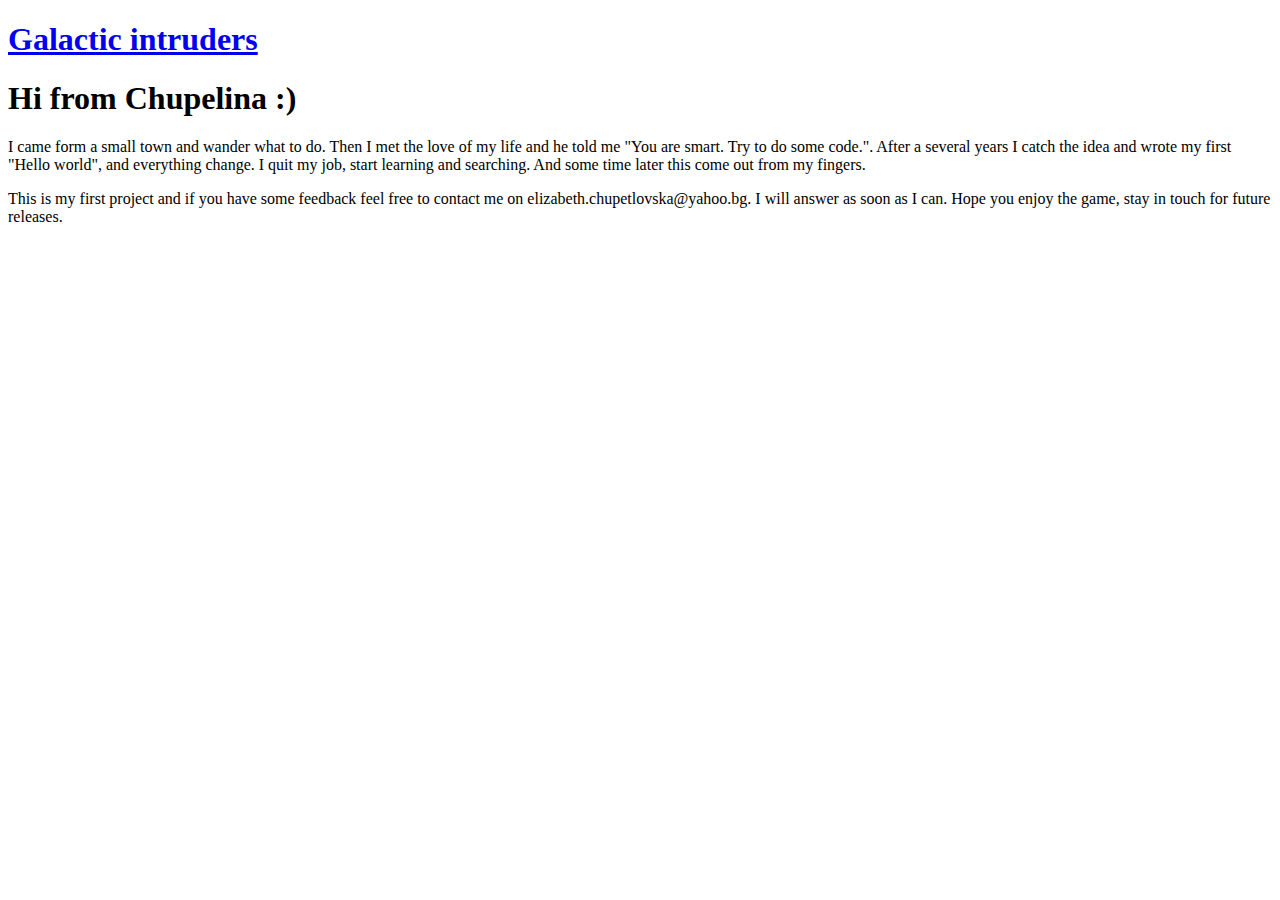
==== intruders/src/main/resources/templates/aboutMe.html @ 5bb59841 "first commit" ====
<!DOCTYPE html>
<html lang="en" xmlns:th="http://www.thymeleaf.org">

<head>
    <meta charset="UTF-8">
    <meta http-equiv="X-UA-Compatible" content="IE=edge">
    <meta name="viewport" content="width=device-width, initial-scale=1.0">
    <link rel="stylesheet" href="/css/home.css">
    <title>About me</title>
</head>

<body>
<header>
    <h1 class="header"><a href="/">Galactic intruders</a></h1>
</header>

<main>
    <th:block th:include="~{fragments/navigation}"></th:block>

    <section>
        <div id="about-me">
            <h1>Hi from Chupelina :)</h1>
            <p>I came form a small town and wander what to do. Then I met the love of my life and he told me "You are
                smart. Try to do some code.". After a several years I catch the idea and wrote my first "Hello world",
                and everything change. I quit my job, start learning and searching. And some time later this come out
                from my fingers. </p>
            <p>This is my first project and if you have some feedback feel free to contact me on
                elizabeth.chupetlovska@yahoo.bg. I will answer as soon as I can. Hope you enjoy the game, stay in touch
                for future releases.
            </p>
        </div>
    </section>
    <img id="planetImg" th:object="${ownMaterialsServiceModel}" th:src="*{image}">
</main>
<th:block th:include="~{fragments/footer}"></th:block>
</body>

</html>
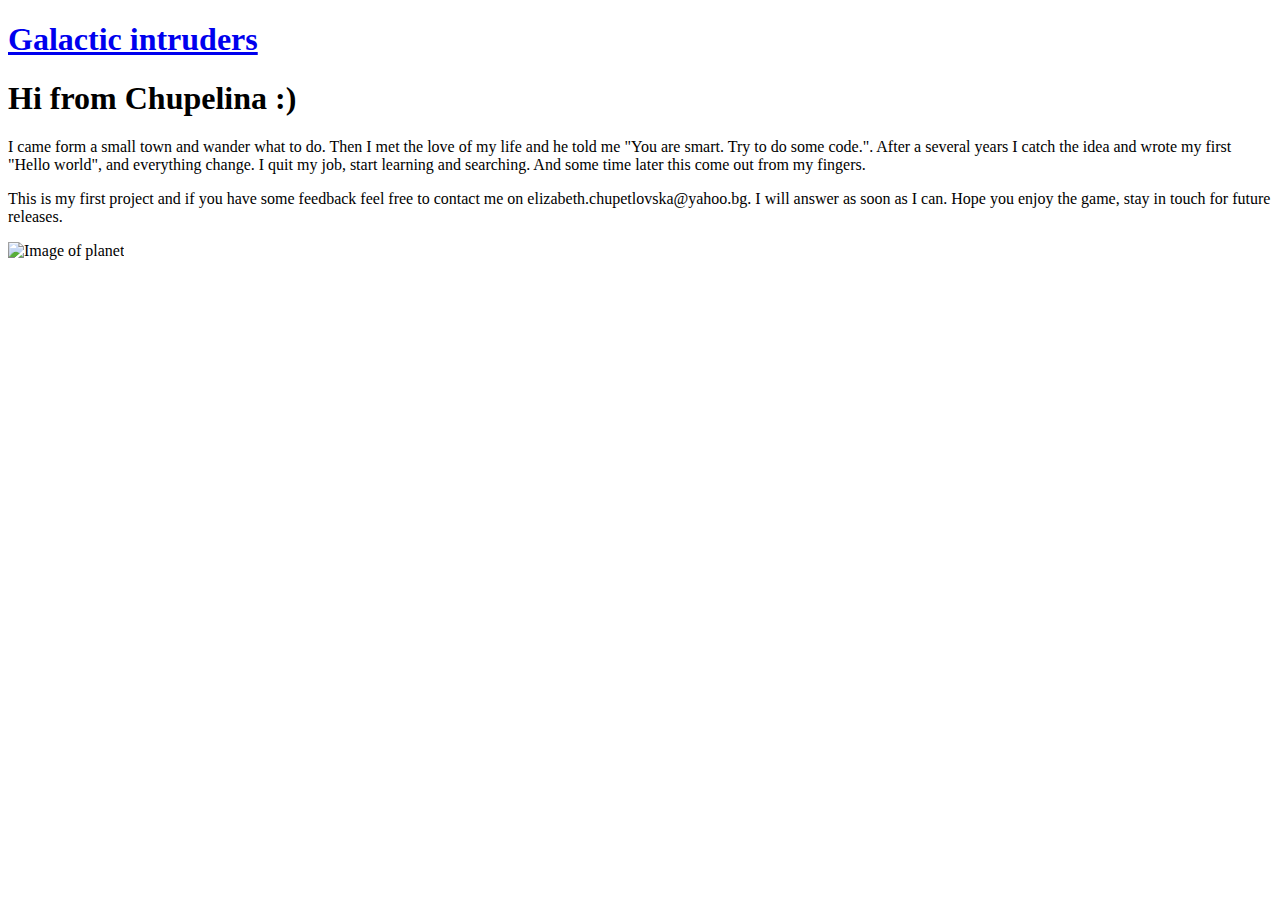
==== commit 1a1af2de: "schedule and front end refactoring" ====
--- a/intruders/src/main/resources/templates/aboutMe.html
+++ b/intruders/src/main/resources/templates/aboutMe.html
@@ -30,7 +30,7 @@
             </p>
         </div>
     </section>
-    <img id="planetImg" th:object="${ownMaterialsServiceModel}" th:src="*{image}">
+    <img id="planetImg"  alt="Image of planet" th:object="${planetModelInfo}" th:src="*{imgUrl}">
 </main>
 <th:block th:include="~{fragments/footer}"></th:block>
 </body>
